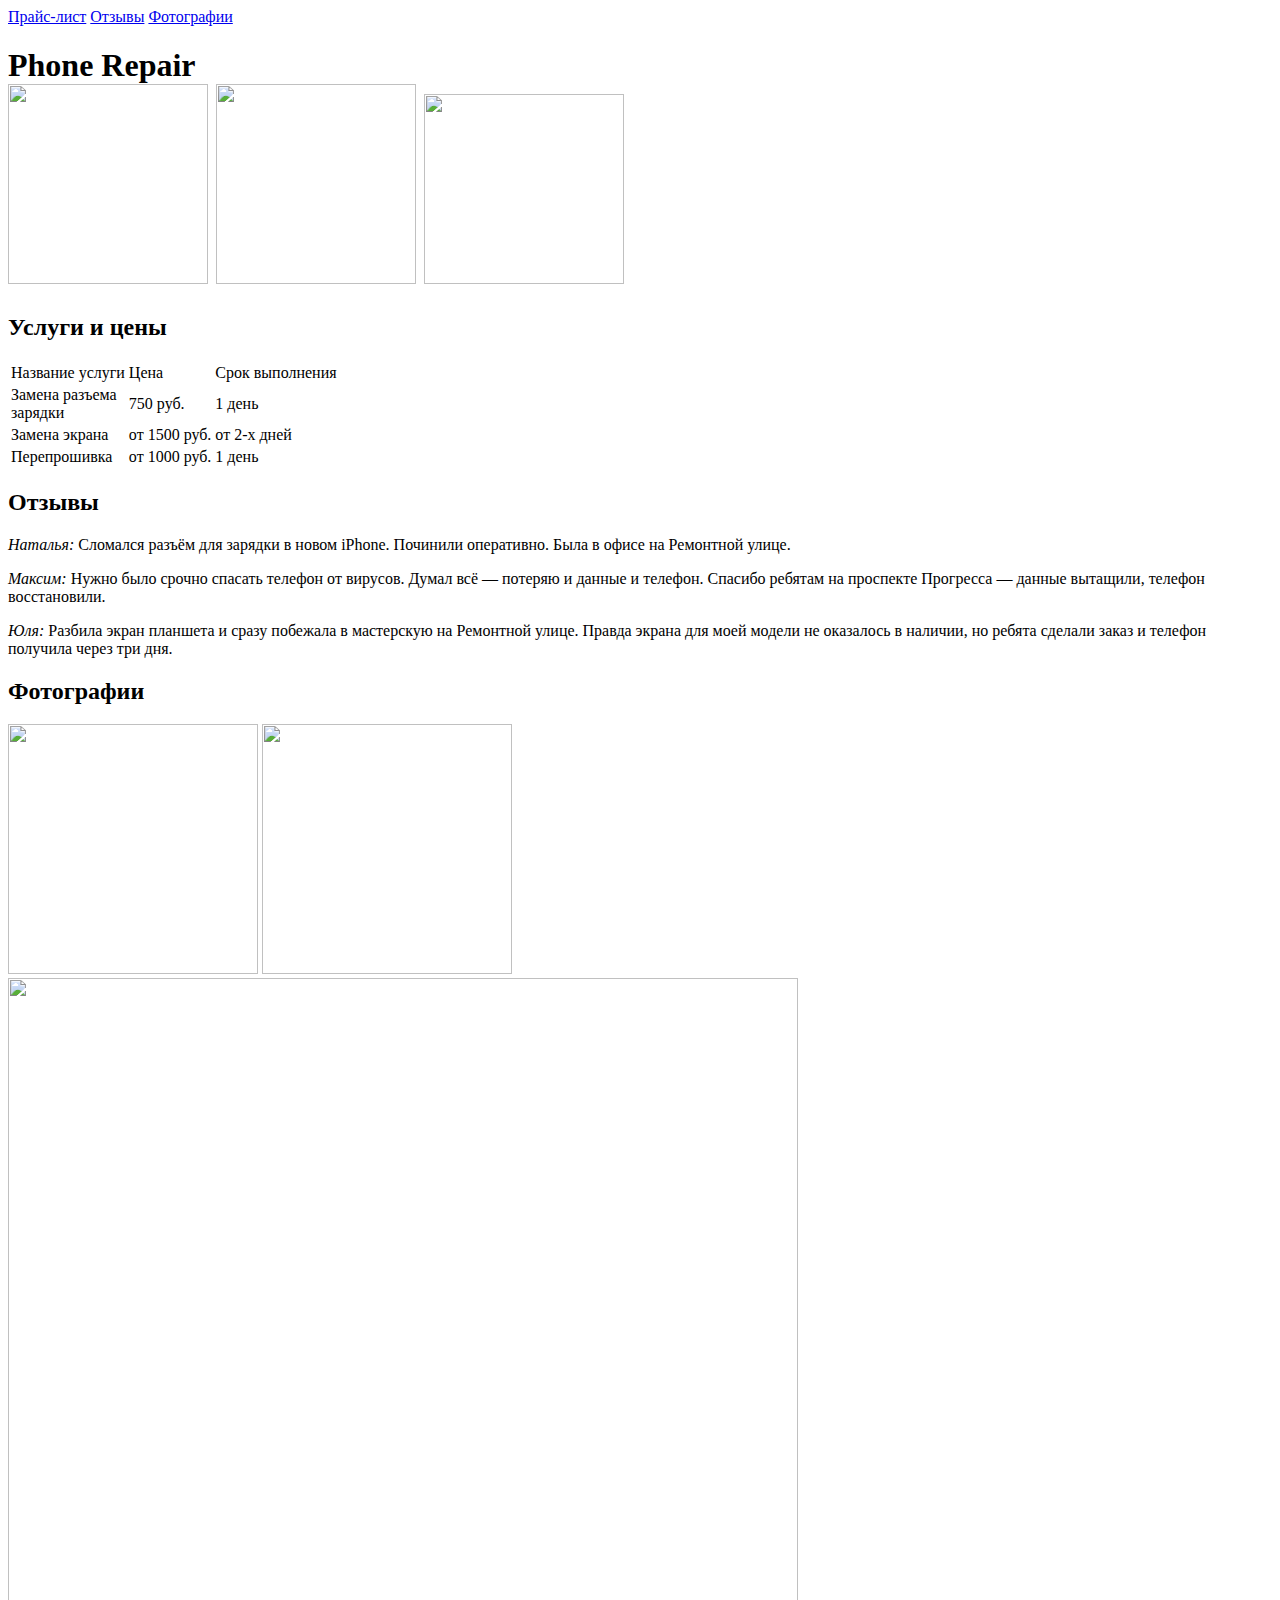
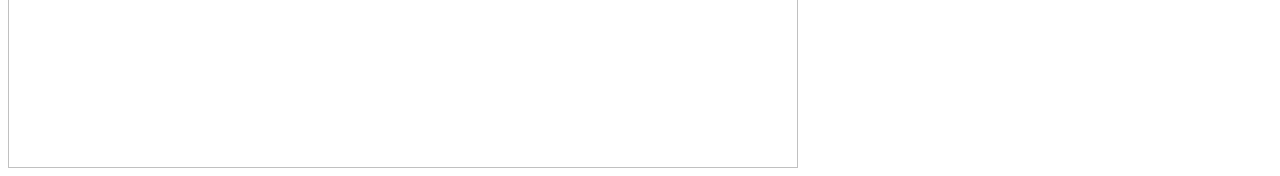
==== index.html @ 23af3d11 "Create index.html" ====
<html>
    <head>
        <title>Phone Repair</title>
        <link rel="stylesheet" href="styel.css"/>
    </head>
    <body>
        <header>
            <a href="#price">Прайс-лист</a> <a href="#reviews">Отзывы</a> <a href="#photos">Фотографии</a>
        </header>
        <main>
            <h1>Phone Repair<br/><img src="/uploads/2020/11/soldering-5117508_1280_0_1605278553.png" width="200px"/> <img src="/uploads/2020/11/tool-145376_1280_0_1605278554.png" width="200px"/> <img src="/uploads/2020/11/guy-1424911_1280_0_1605278554.png" width="200px" height="190px"/></h1>
            <h2 id="price">Услуги и цены</h2>
            <table>
                <tr>
                    <td>Название услуги</td>
                    <td>Цена</td>
                    <td>Срок выполнения</td>
                </tr>
                <tr>
                    <td>Замена разъема <br/>зарядки</td>
                    <td>750 руб.</td>
                    <td>1 день</td>
                </tr>
                <tr>
                    <td>Замена экрана</td>
                    <td>от 1500 руб.</td>
                    <td>от 2-х дней</td>
                </tr>
                <tr>
                    <td>Перепрошивка</td>
                    <td>от 1000 руб.</td>
                    <td>1 день</td>
                </tr>
            </table>
            <h2 id="reviews">Отзывы</h2>
            <p><i>Наталья: </i>Сломался разъём для зарядки в новом iPhone. Починили оперативно. Была в офисе на Ремонтной улице.</p>
            <p><i>Максим: </i>Нужно было срочно спасать телефон от вирусов. Думал всё — потеряю и данные и телефон. Спасибо ребятам на проспекте Прогресса — данные вытащили, телефон восстановили.</p>
            <p><i>Юля: </i>Разбила экран планшета и сразу побежала в мастерскую на Ремонтной улице. Правда экрана для моей модели не оказалось в наличии, но ребята сделали заказ и телефон получила через три дня.</p>
            <h2 id="photos">Фотографии</h2>
            <img src="/uploads/2020/11/broken-3653897_1920_0_1605280313.jpg" height="250px"/> <img src="/uploads/2020/11/mobile-phone-2510529_1920_0_1605280314.jpg" height="250px"/><br/>
            <img src="/uploads/2020/11/mobile-phone-4381895_1920_0_1605280472.jpg" width="790px"/>
        </main>
    </body>
</html>
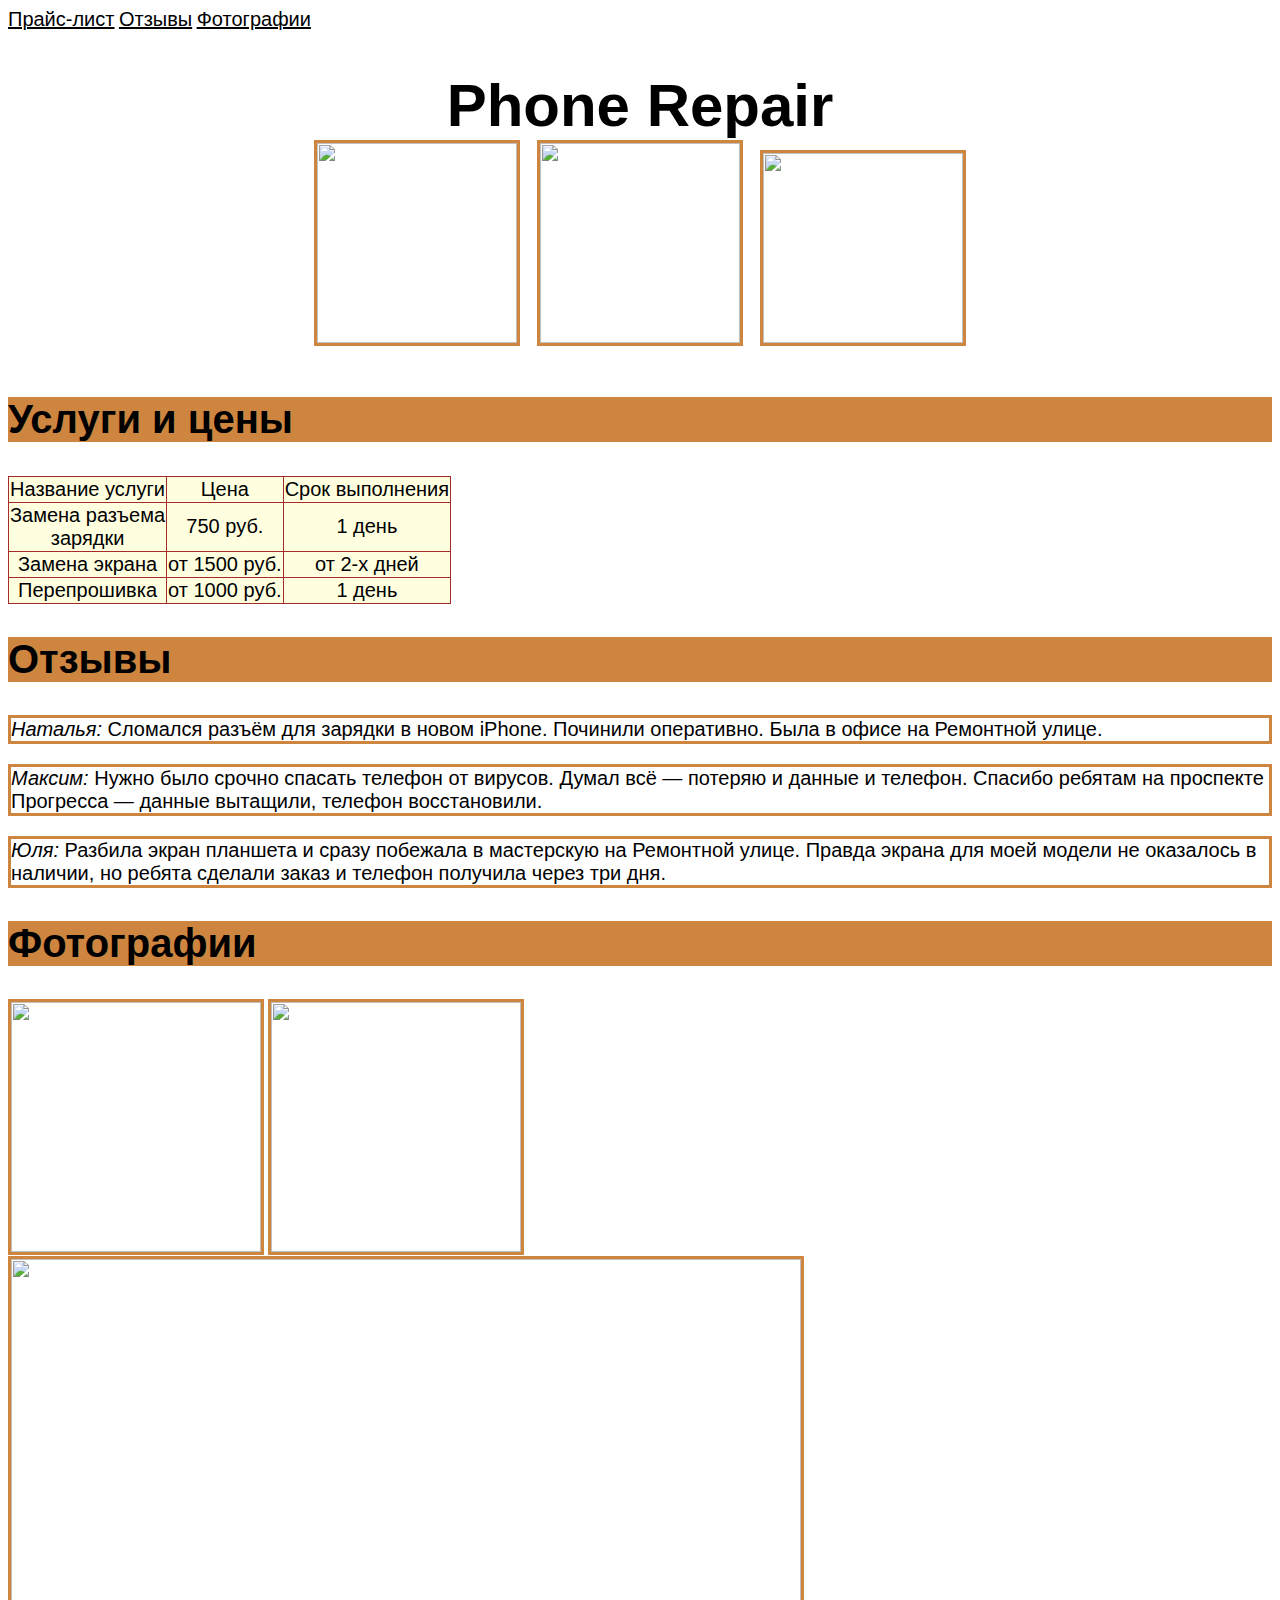
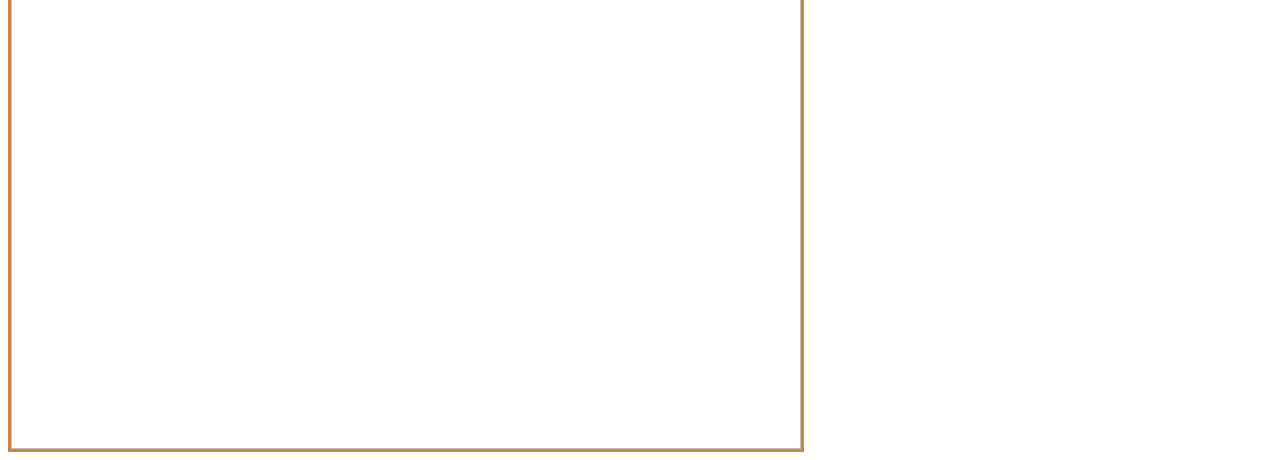
==== commit d5fe9a0f: "Update index.html" ====
--- a/index.html
+++ b/index.html
@@ -1,7 +1,7 @@
 <html>
     <head>
         <title>Phone Repair</title>
-        <link rel="stylesheet" href="styel.css"/>
+        <link rel="stylesheet" href="style.css"/>
     </head>
     <body>
         <header>
--- a/style.css
+++ b/style.css
@@ -0,0 +1,36 @@
+body {
+    font-family: sans-serif;
+}
+
+h1 {
+    text-align: center;
+    font-size: 60px;
+}
+
+h2{
+    font-size: 40px;
+    background-color: peru;
+}
+
+a {
+    color: black;
+    font-size: 20px;
+}
+
+p, img {
+    border: 3px solid peru;
+}
+
+p, table {
+    font-size: 20px;
+}
+
+table{
+    background-color: lightyellow;
+    text-align: center;
+    border-collapse: collapse;
+}
+
+td{
+    border: 1px solid brown;
+}
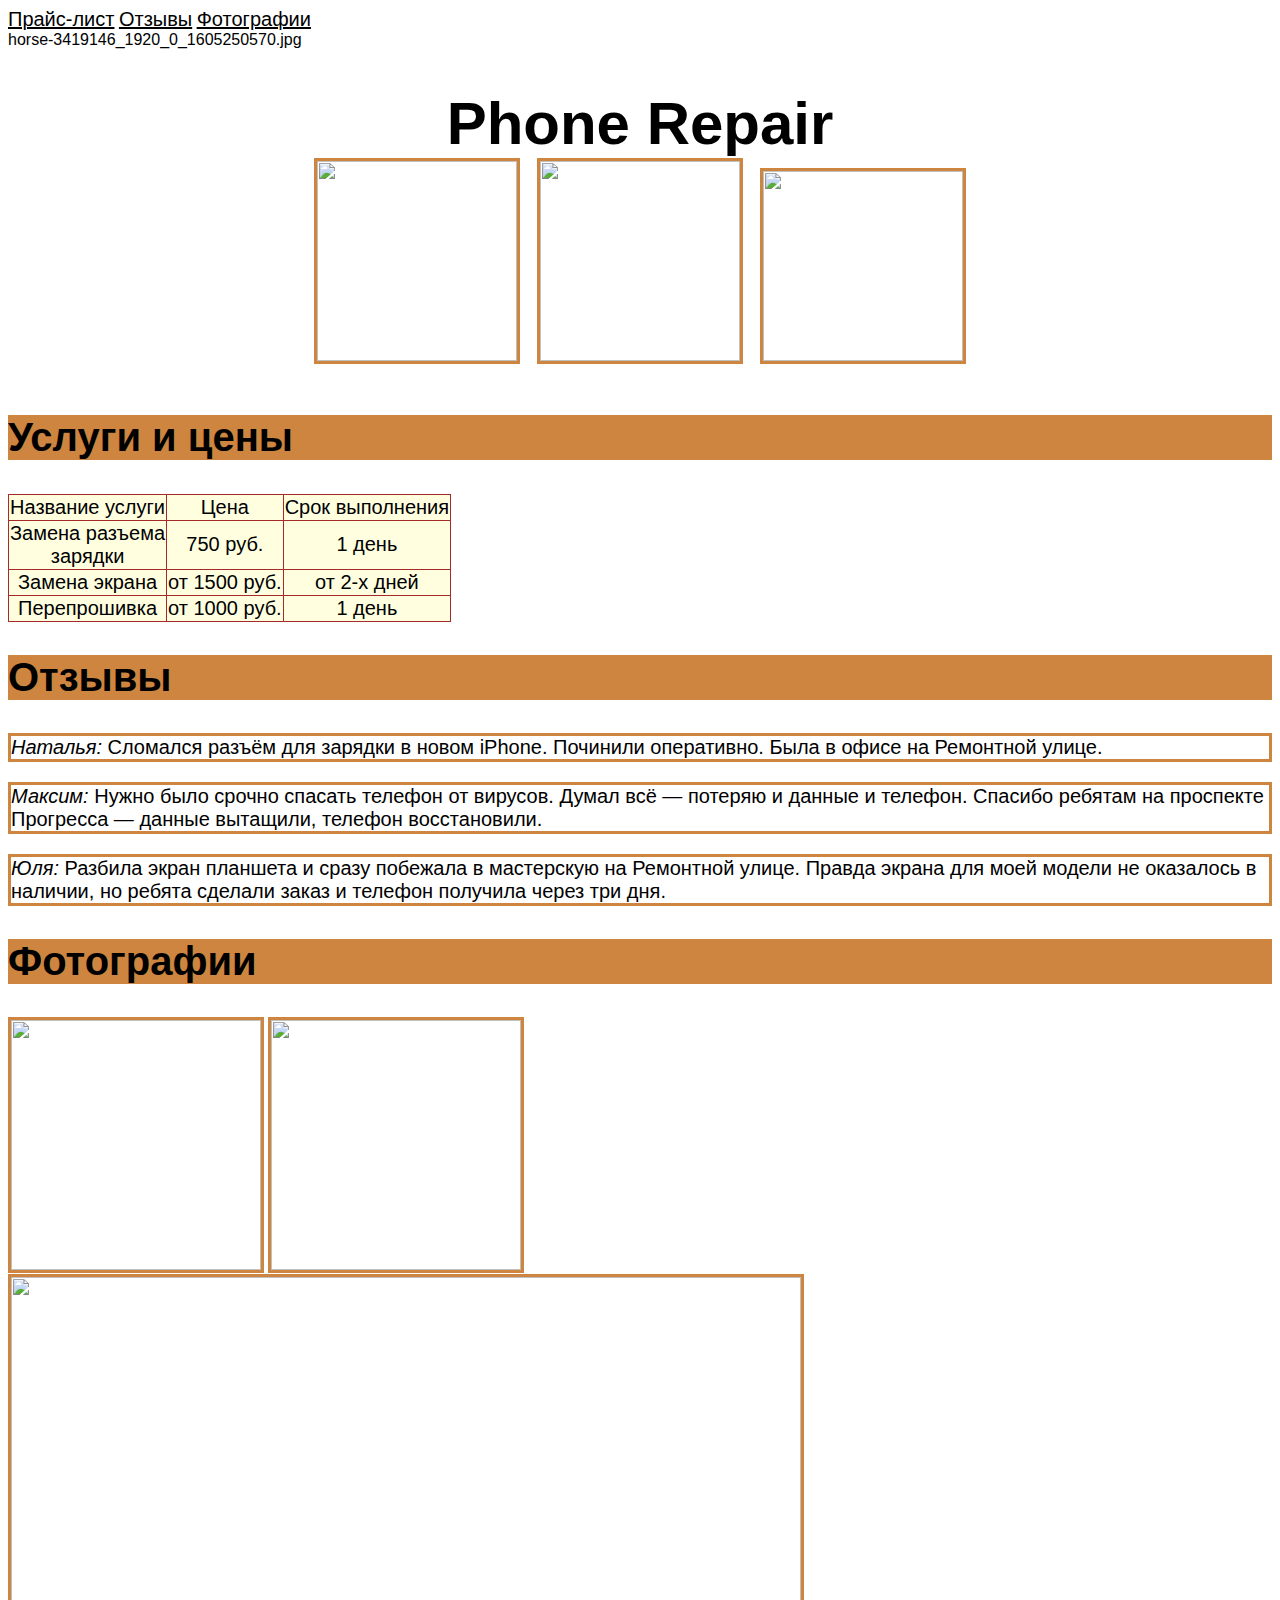
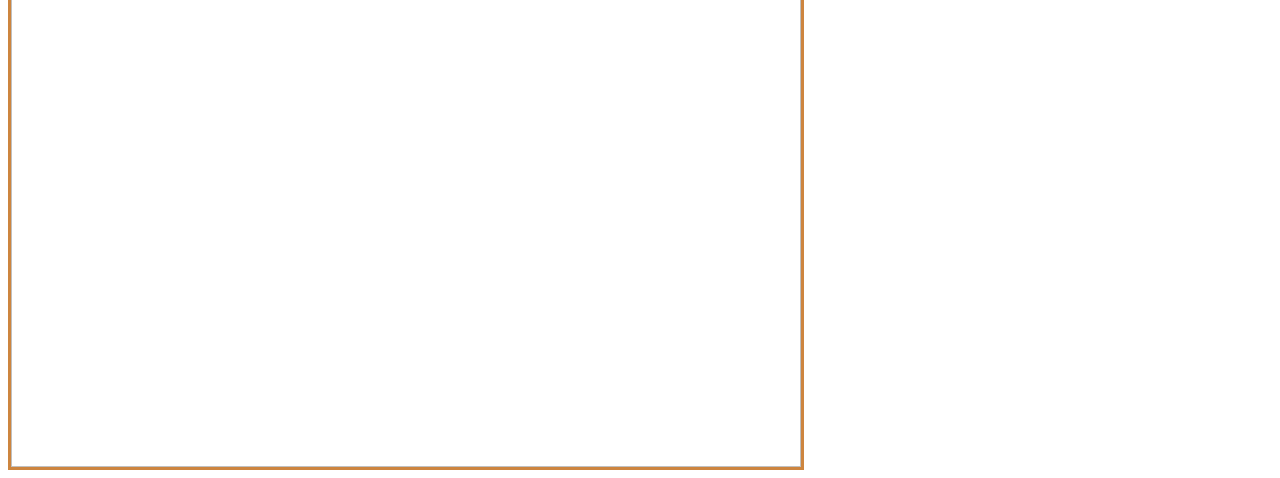
==== commit 0cf21ad9: "Update index.html" ====
--- a/index.html
+++ b/index.html
@@ -7,8 +7,9 @@
         <header>
             <a href="#price">Прайс-лист</a> <a href="#reviews">Отзывы</a> <a href="#photos">Фотографии</a>
         </header>
-        <main>
-            <h1>Phone Repair<br/><img src="/uploads/2020/11/soldering-5117508_1280_0_1605278553.png" width="200px"/> <img src="/uploads/2020/11/tool-145376_1280_0_1605278554.png" width="200px"/> <img src="/uploads/2020/11/guy-1424911_1280_0_1605278554.png" width="200px" height="190px"/></h1>
+        <main>horse-3419146_1920_0_1605250570.jpg
+
+            <h1>Phone Repair<br/><img src="" width="200px"/> <img src="/uploads/2020/11/tool-145376_1280_0_1605278554.png" width="200px"/> <img src="/uploads/2020/11/guy-1424911_1280_0_1605278554.png" width="200px" height="190px"/></h1>
             <h2 id="price">Услуги и цены</h2>
             <table>
                 <tr>
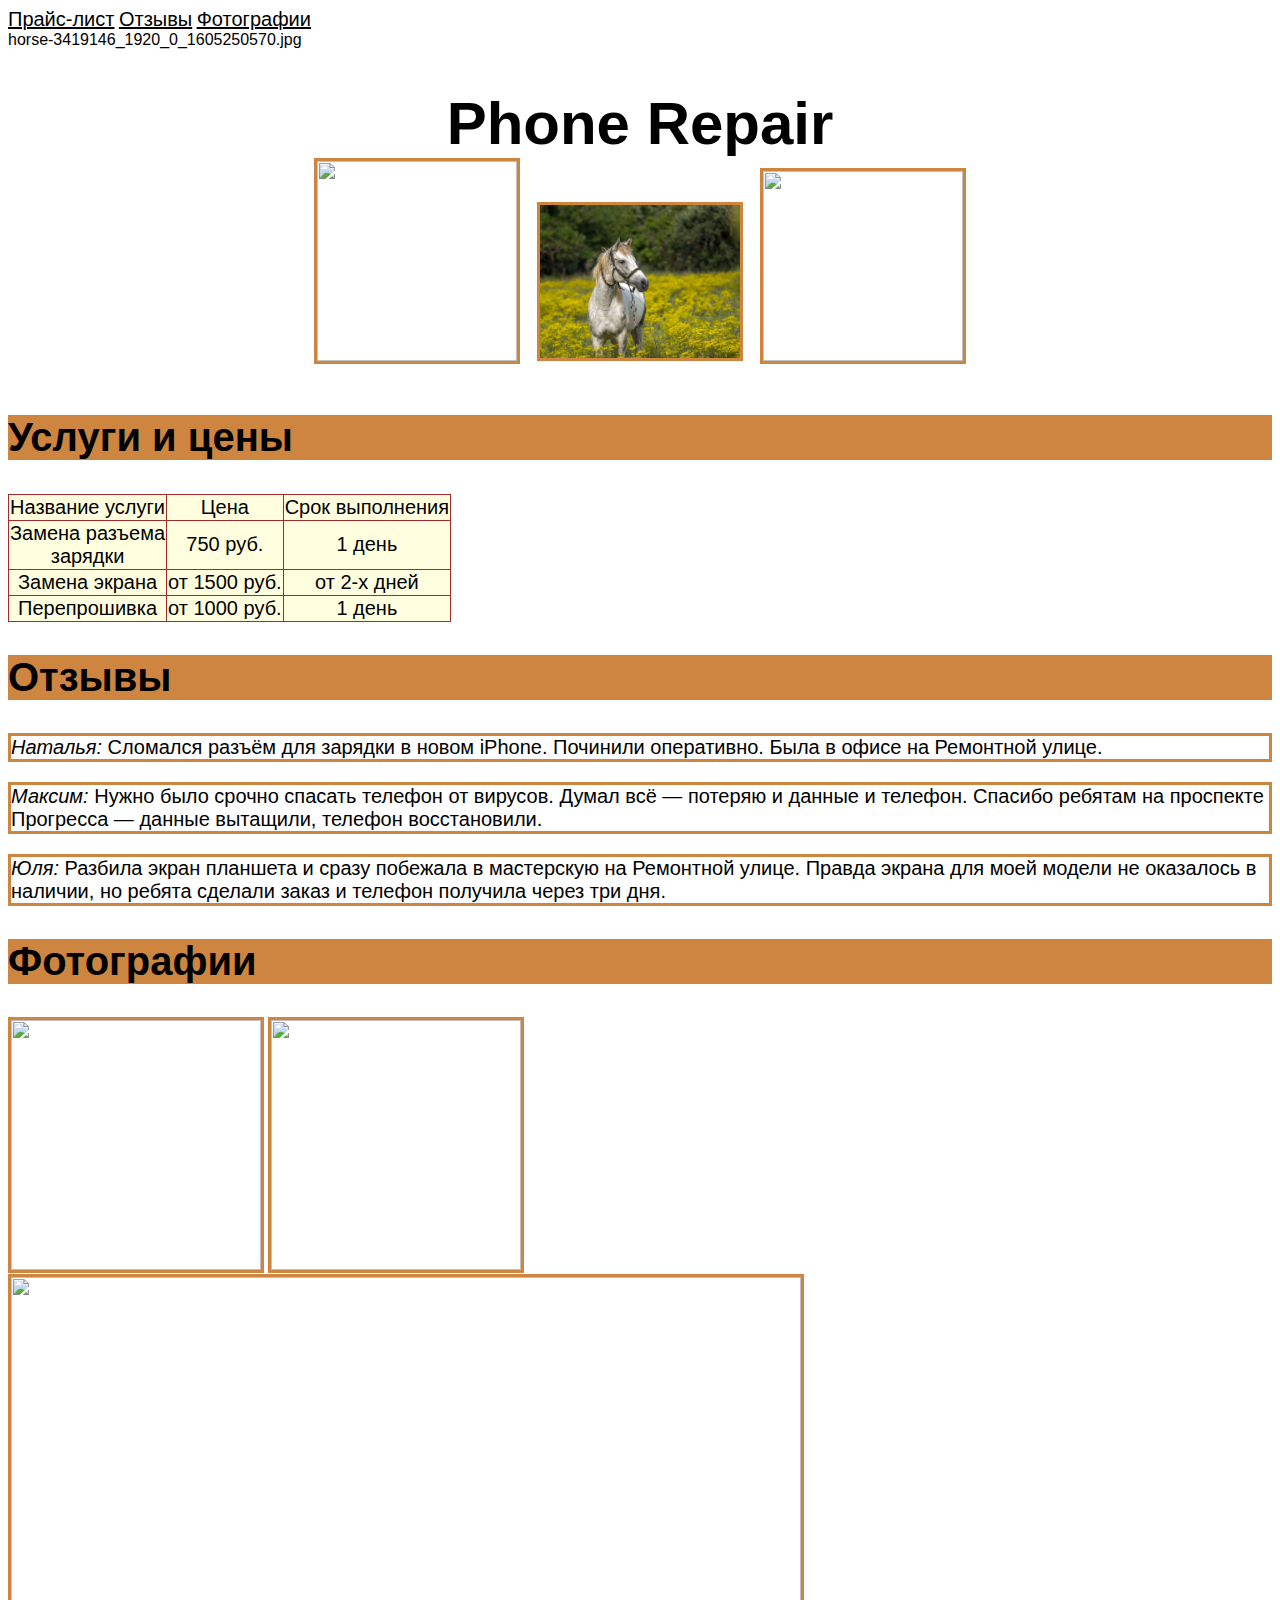
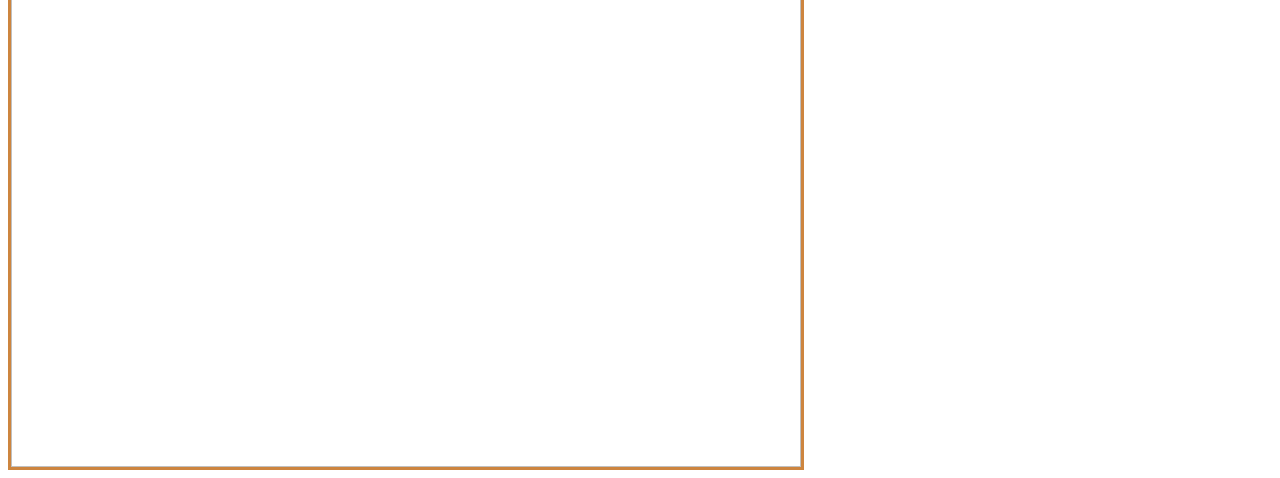
==== commit b251ab6a: "Update index.html" ====
--- a/index.html
+++ b/index.html
@@ -9,7 +9,7 @@
         </header>
         <main>horse-3419146_1920_0_1605250570.jpg
 
-            <h1>Phone Repair<br/><img src="" width="200px"/> <img src="/uploads/2020/11/tool-145376_1280_0_1605278554.png" width="200px"/> <img src="/uploads/2020/11/guy-1424911_1280_0_1605278554.png" width="200px" height="190px"/></h1>
+            <h1>Phone Repair<br/><img src="" width="200px"/> <img src="horse-3419146_1920_0_1605250570.jpg" width="200px"/> <img src="/uploads/2020/11/guy-1424911_1280_0_1605278554.png" width="200px" height="190px"/></h1>
             <h2 id="price">Услуги и цены</h2>
             <table>
                 <tr>
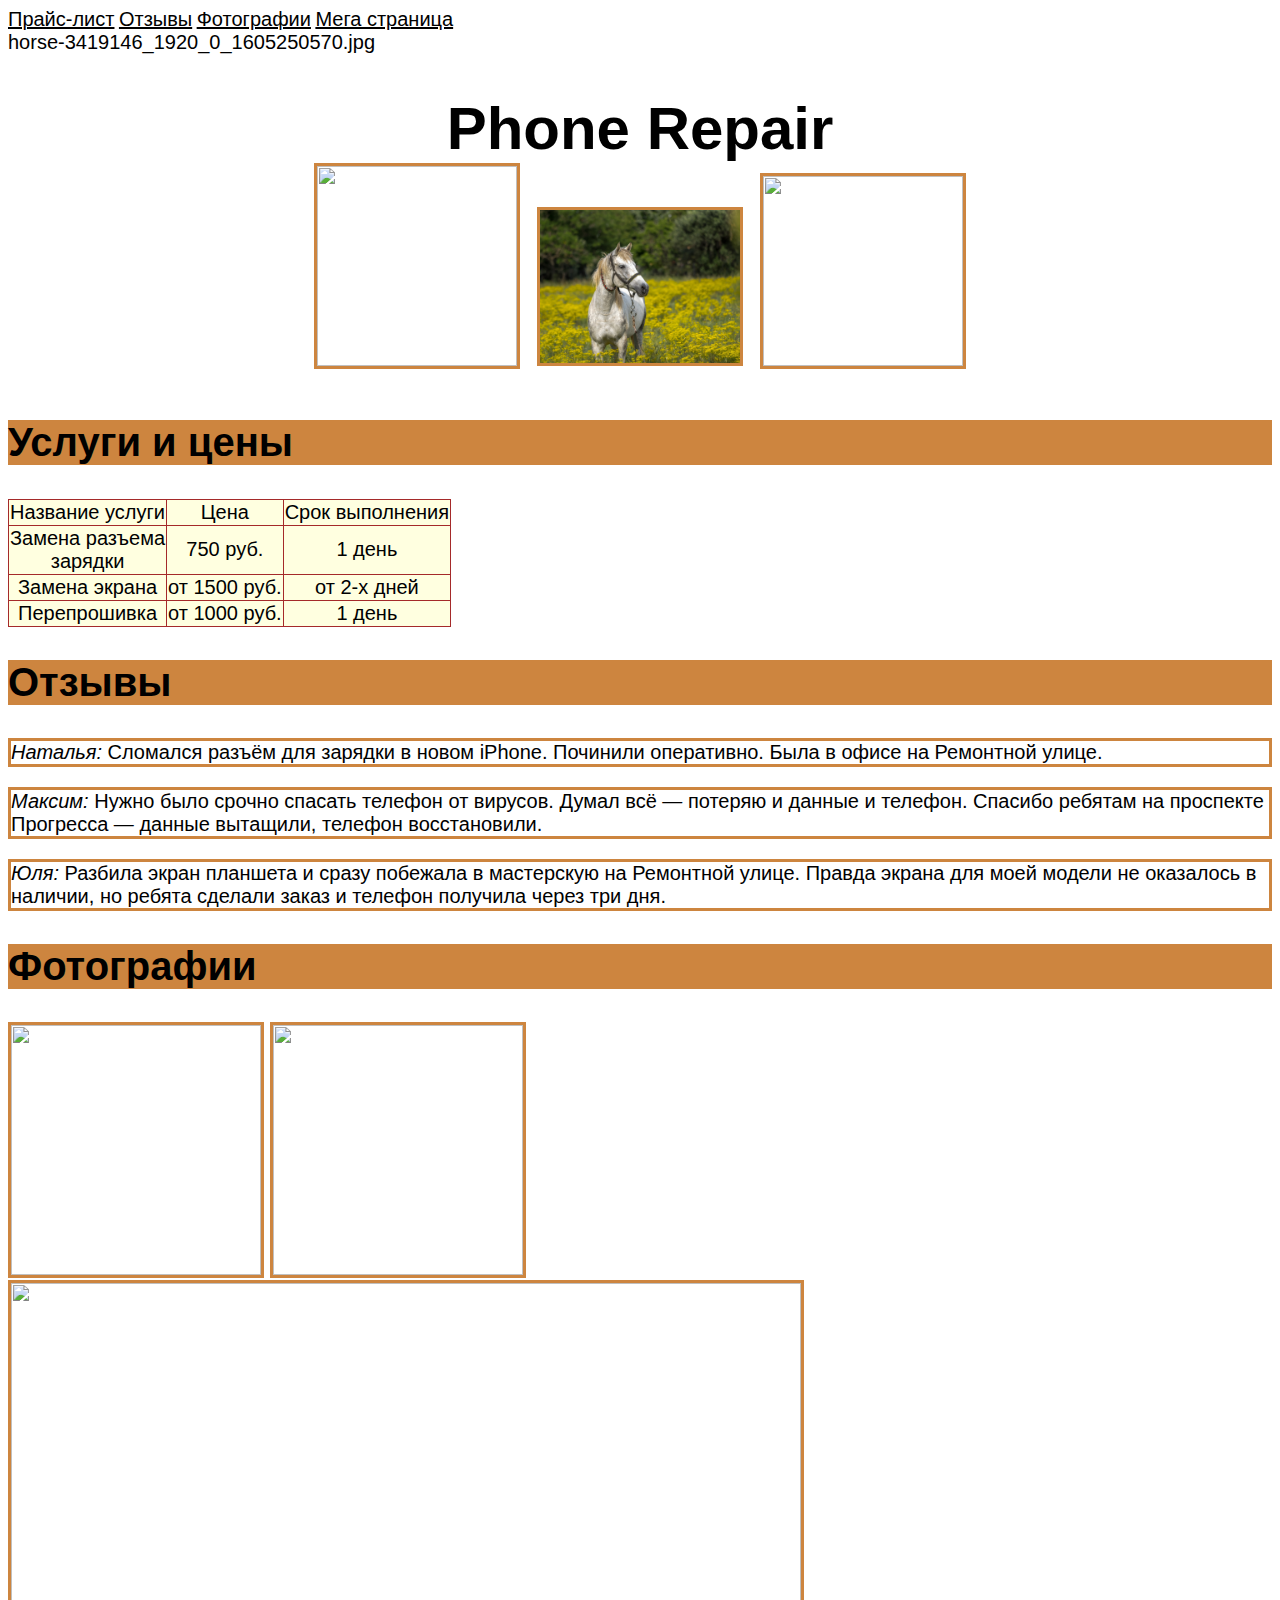
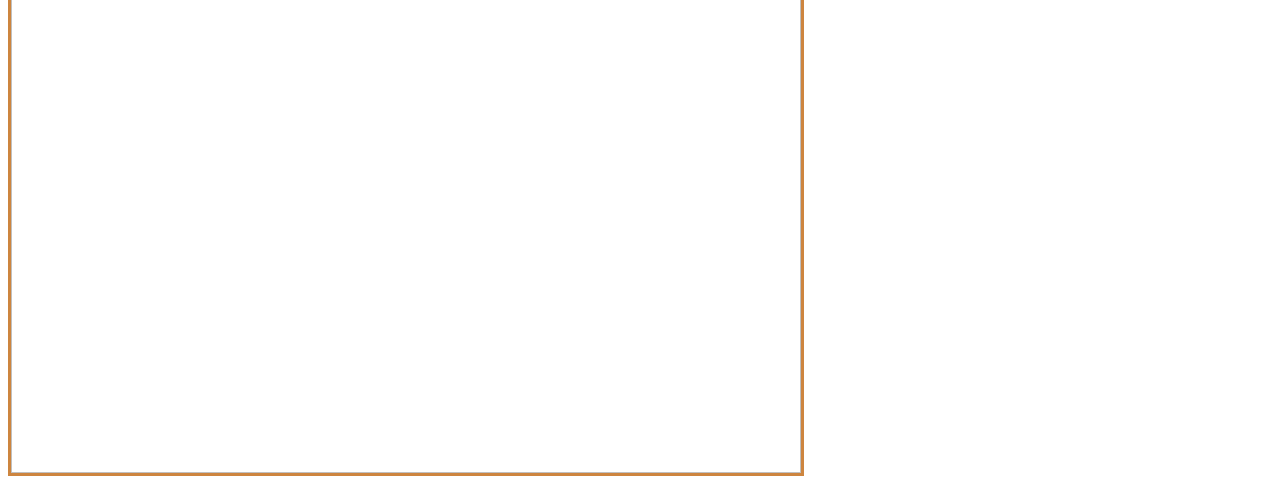
==== commit 7ab25a6e: "Update index.html" ====
--- a/index.html
+++ b/index.html
@@ -6,6 +6,8 @@
     <body>
         <header>
             <a href="#price">Прайс-лист</a> <a href="#reviews">Отзывы</a> <a href="#photos">Фотографии</a>
+            <a href="https://kastusbartus.github.io/Kostik123/brave">Мега страница<a/>
+
         </header>
         <main>horse-3419146_1920_0_1605250570.jpg
 
